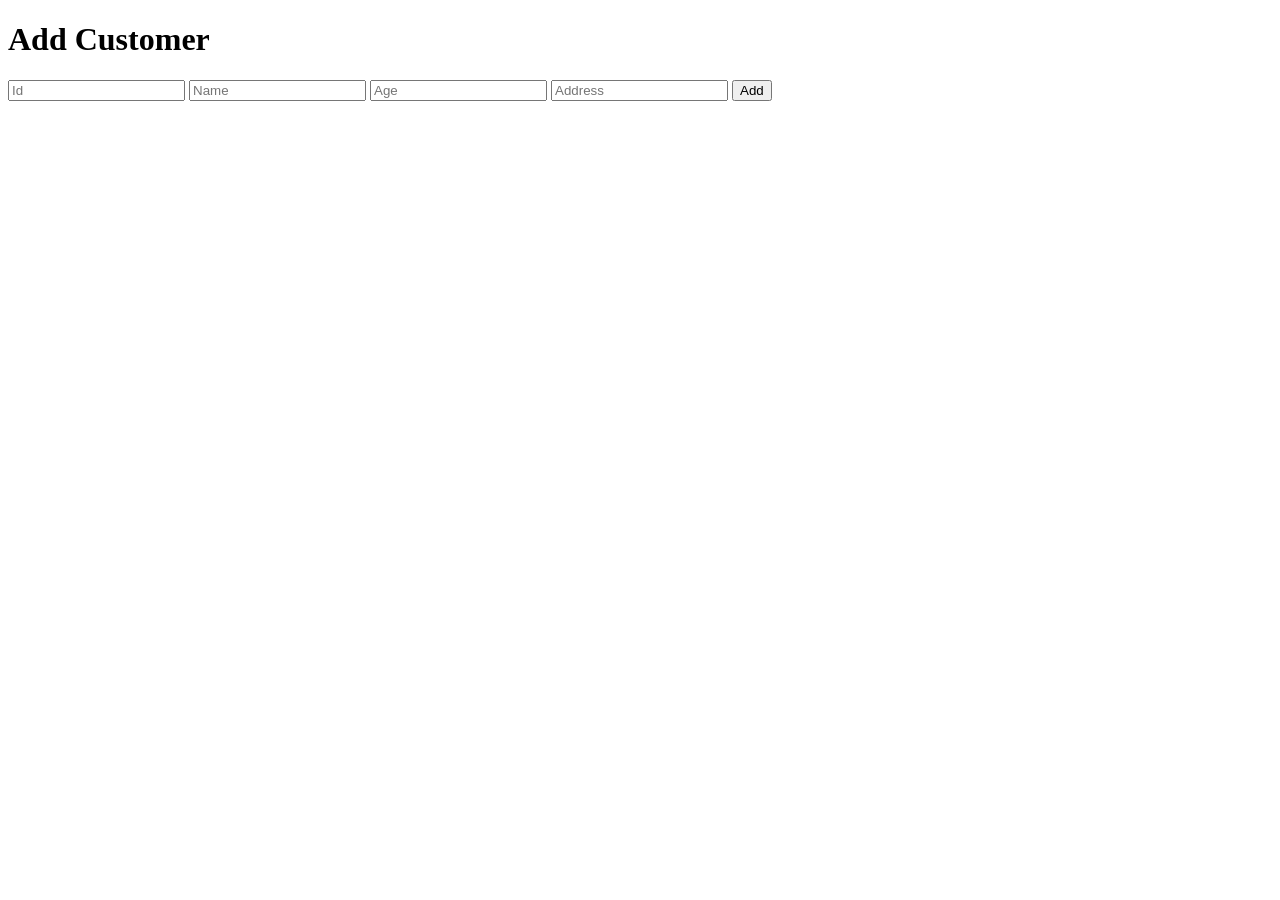
==== addCustomer.html @ 825f24a5 "add txt" ====
<!DOCTYPE html>
<html lang="en">
<head>
    <meta charset="UTF-8">
    <meta name="viewport" content="width=device-width, initial-scale=1.0">
    <title>Document</title>
</head>
<body>
    <h1>Add Customer</h1>

    <input type="text" placeholder="Id" id="customerId">
    <input type="text" placeholder="Name" id="customerName" >
    <input type="text" placeholder="Age" id="customerAge" >
    <input type="text" placeholder="Address" id="customerAddress">

   <button>Add</button>
    <script src="app.js"></script>
</body>
</html>
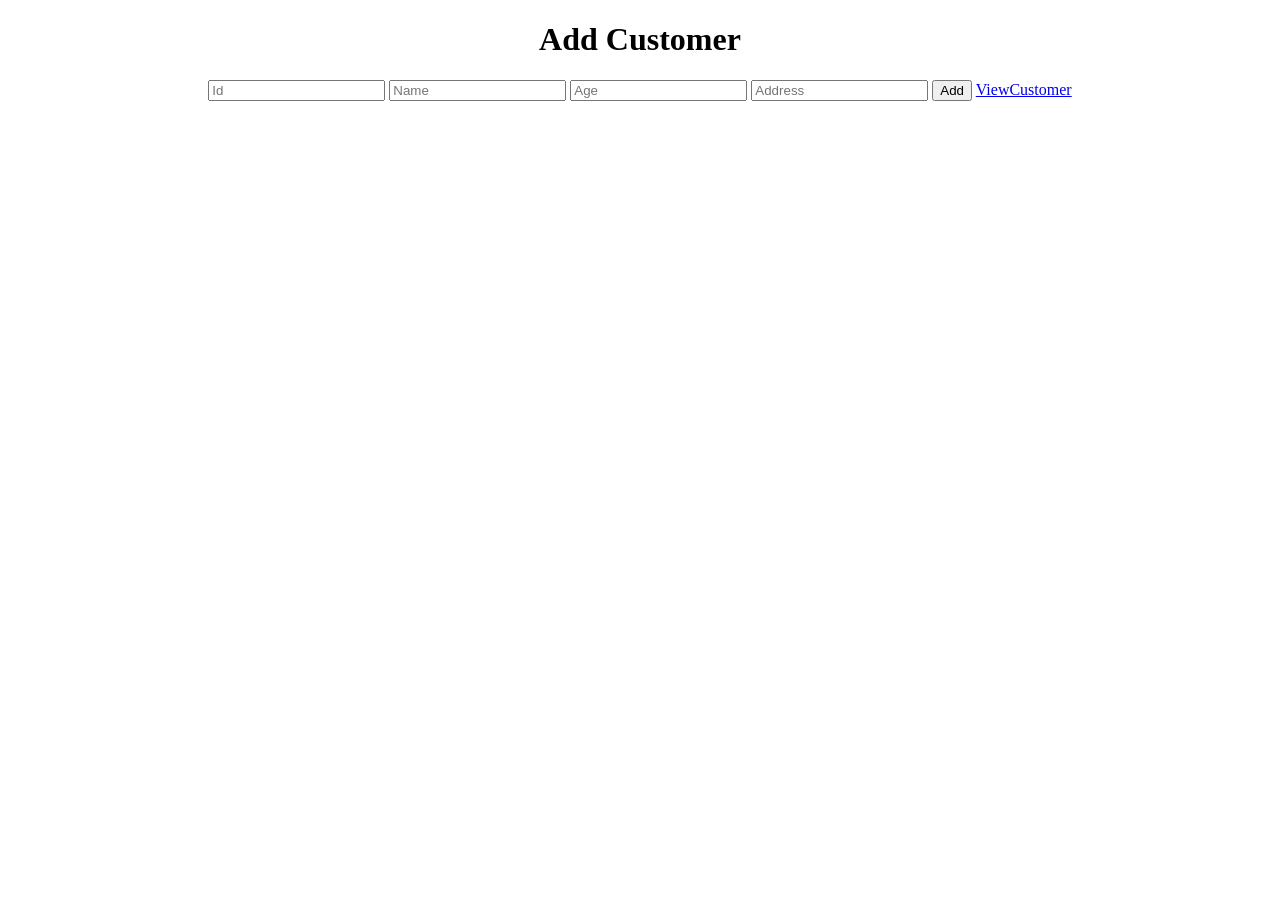
==== commit ff66a5f8: "add txt" ====
--- a/addCustomer.html
+++ b/addCustomer.html
@@ -6,6 +6,7 @@
     <title>Document</title>
 </head>
 <body>
+    <center>
     <h1>Add Customer</h1>
 
     <input type="text" placeholder="Id" id="customerId">
@@ -14,6 +15,11 @@
     <input type="text" placeholder="Address" id="customerAddress">
 
    <button>Add</button>
+
+   <a href="ViewCustomer.html">ViewCustomer</a>
+
+   </center>
+
     <script src="app.js"></script>
 </body>
 </html>
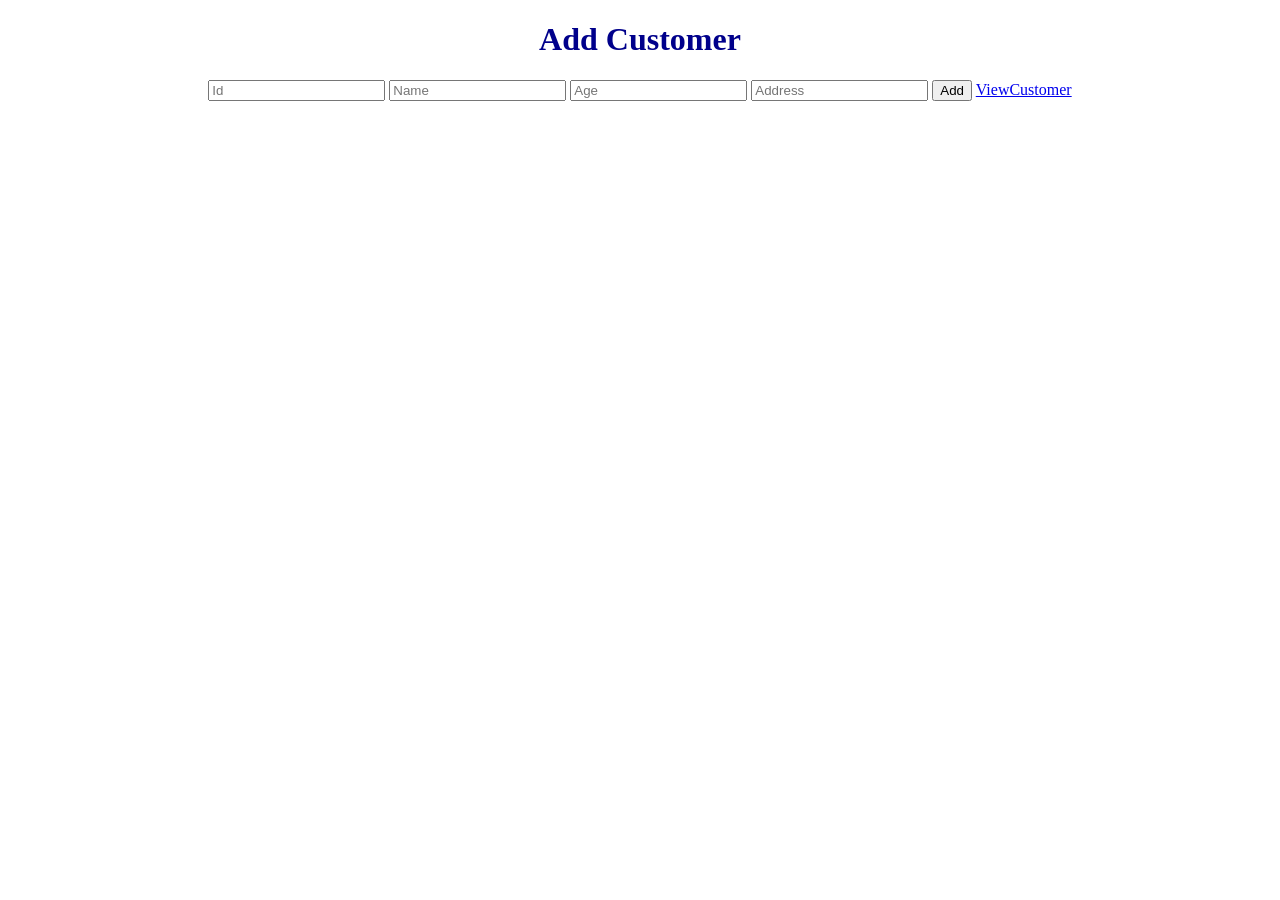
==== commit 531f4cc7: "add txt" ====
--- a/addCustomer.html
+++ b/addCustomer.html
@@ -7,14 +7,14 @@
 </head>
 <body>
     <center>
-    <h1>Add Customer</h1>
+    <h1 style="color: darkblue;">Add Customer</h1>
 
     <input type="text" placeholder="Id" id="customerId">
     <input type="text" placeholder="Name" id="customerName" >
     <input type="text" placeholder="Age" id="customerAge" >
     <input type="text" placeholder="Address" id="customerAddress">
 
-   <button>Add</button>
+   <input type="button" value="Add" onclick="addCustomer()">
 
    <a href="ViewCustomer.html">ViewCustomer</a>
 
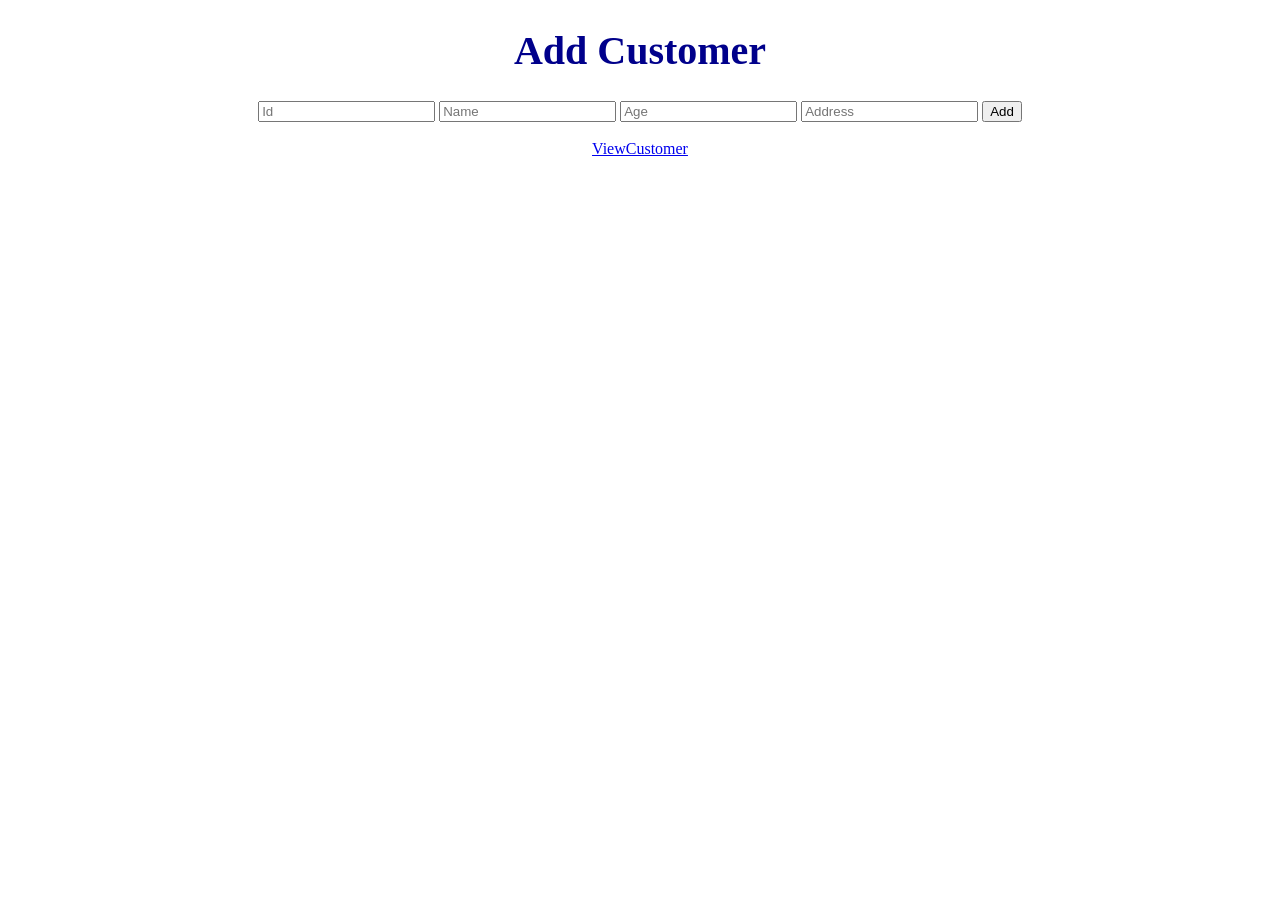
==== commit 41ec0a18: "add txt" ====
--- a/addCustomer.html
+++ b/addCustomer.html
@@ -4,22 +4,30 @@
     <meta charset="UTF-8">
     <meta name="viewport" content="width=device-width, initial-scale=1.0">
     <title>Document</title>
+    <link rel="stylesheet" href="style.css">
 </head>
 <body>
+
     <center>
-    <h1 style="color: darkblue;">Add Customer</h1>
-
-    <input type="text" placeholder="Id" id="customerId">
-    <input type="text" placeholder="Name" id="customerName" >
-    <input type="text" placeholder="Age" id="customerAge" >
-    <input type="text" placeholder="Address" id="customerAddress">
-
-   <input type="button" value="Add" onclick="addCustomer()">
-
-   <a href="ViewCustomer.html">ViewCustomer</a>
-
-   </center>
+        <h1 style="color: darkblue; font-size: 40px;">Add Customer</h1>
+    <tr class="tr">
+        <input type="text" placeholder="Id" id="customerId">
+        
+        <input type="text" placeholder="Name" id="customerName">
+        
+        <input type="text" placeholder="Age" id="customerAge">
+        
+        <input type="text" placeholder="Address" id="customerAddress">
+       
+        
+        <input type="button" value="Add" onclick="addCustomer()">
+        </tr>
+        <br>
+        <br>
+        <a href="ViewCustomer.html">ViewCustomer</a>
+    </center>
 
     <script src="app.js"></script>
+
 </body>
 </html>
--- a/style.css
+++ b/style.css
@@ -0,0 +1,6 @@
+.tr{
+    font-size: 20px;
+    color: darkblue;
+    width: 300px;
+    height: 80px;
+}
